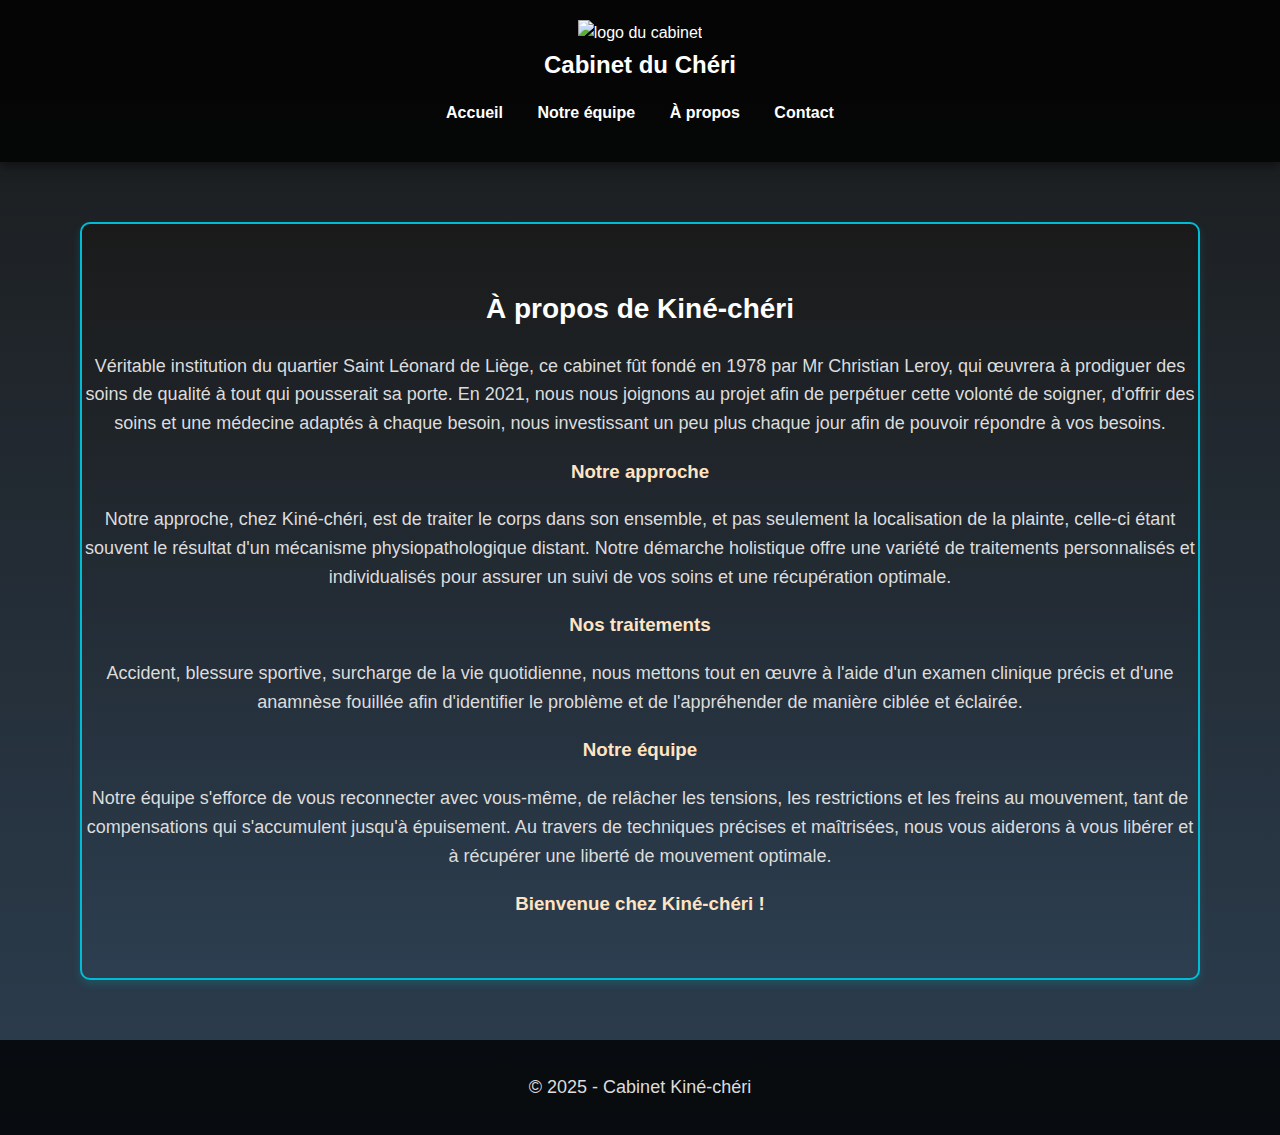
==== apropos.html @ ccbb5e23 "Add files via upload" ====
<!DOCTYPE html>
<html lang="fr">
<head>
    <meta charset="UTF-8">
    <meta name="viewport" content="width=device-width, initial-scale=1.0">
    <title>Qui sommes nous?</title>
    <!-- Lien vers ton fichier CSS -->
    <link rel="stylesheet" href="style.css"> <!-- Si le CSS est dans le même dossier que le fichier HTML -->
    <!-- Si le fichier CSS est dans un sous-dossier "css" : -->
    <!-- <link rel="stylesheet" href="css/style.css"> -->
</head>
<body>

    <!-- En-tête avec la barre de navigation -->
    <header>
        <!-- Met un chemin relatif pour l'image si possible -->
        <img src="C:\Users\patie\Desktop\Essai codage\IMG site Chéri\logo trait blanc.png" alt="logo du cabinet" width="150">
        <h1>Cabinet du Chéri</h1>
        <nav>
            <ul>
                <li><a href="Index.html">Accueil</a></li>
                <li><a href="squad.html">Notre équipe</a></li>
                <li><a href="apropos.html">À propos</a></li>
                <li><a href="contact.html">Contact</a></li>
            </ul>
        </nav>
    </header>

    <!-- Contenu principal -->
    <main>
        <section class="about">
            <h2>À propos de Kiné-chéri</h2>
            <p>Véritable institution du quartier Saint Léonard de Liège, ce cabinet fût fondé en 1978 par Mr Christian Leroy, qui œuvrera à prodiguer des soins de qualité à tout qui pousserait sa porte. En 2021, nous nous joignons au projet afin de perpétuer cette volonté de soigner, d'offrir des soins et une médecine adaptés à chaque besoin, nous investissant un peu plus chaque jour afin de pouvoir répondre à vos besoins.</p>

            <h3>Notre approche</h3>
            <p>Notre approche, chez Kiné-chéri, est de traiter le corps dans son ensemble, et pas seulement la localisation de la plainte, celle-ci étant souvent le résultat d'un mécanisme physiopathologique distant. Notre démarche holistique offre une variété de traitements personnalisés et individualisés pour assurer un suivi de vos soins et une récupération optimale.</p>

            <h3>Nos traitements</h3>
            <p>Accident, blessure sportive, surcharge de la vie quotidienne, nous mettons tout en œuvre à l'aide d'un examen clinique précis et d'une anamnèse fouillée afin d'identifier le problème et de l'appréhender de manière ciblée et éclairée.</p>

            <h3>Notre équipe</h3>
            <p>Notre équipe s'efforce de vous reconnecter avec vous-même, de relâcher les tensions, les restrictions et les freins au mouvement, tant de compensations qui s'accumulent jusqu'à épuisement. Au travers de techniques précises et maîtrisées, nous vous aiderons à vous libérer et à récupérer une liberté de mouvement optimale.</p>

            <h3>Bienvenue chez Kiné-chéri !</h3>
        </section>
    </main>

    <!-- Pied de page -->
    <footer>
        <p>&copy; 2025 - Cabinet Kiné-chéri</p>
    </footer>

</body>
</html>
---- style.css ----
/* Importation de la police */
@import url('https://fonts.googleapis.com/css2?family=Poppins:wght@300;400;600;700&display=swap');

/* Variables pour les couleurs */
:root {
    --main-bg: #1a1a1a;
    --secondary-bg: #2c3e50;
    --accent-color: #00bcd4; /* Couleur bleutée pour uniformiser */
    --text-light: #dcdcdc;
    --text-dark: white;
    --button-hover: #008ba3;
}

/* Style de base */
body {
    font-family: 'Nunito', sans-serif;
    line-height: 1.6;
    margin: 0;
    padding: 0;
    text-align: center;
    background: linear-gradient(to bottom, var(--main-bg), var(--secondary-bg));
    color: bisque;
}

/* Header */
header {
    background: rgba(0, 0, 0, 0.8);
    color: var(--text-dark);
    padding: 20px 0;
    text-align: center;
    box-shadow: 0 4px 10px rgba(0, 0, 0, 0.5);
}

header h1 {
    margin: 0;
    font-size: 24px;
    font-weight: 700;
}

header ul {
    list-style: none;
    padding: 0;
}

header ul li {
    display: inline;
    margin: 0 15px;
}

header ul li a {
    color: var(--text-dark);
    text-decoration: none;
    font-weight: bold;
    transition: color 0.3s;
}

header ul li a:hover {
    color: #00bcd4;
}

/* Section Hero (image en arrière-plan) */
.hero {
    position: relative;
    width: 100%;
    height: 500px;
    background: url("C:/Users/patie/Desktop/Essai codage/IMG site Chéri/2024-01-31.jpg") no-repeat center/cover;
    display: flex;
    justify-content: center;
    align-items: center;
}

.hero-overlay {
    background: rgba(0, 0, 0, 0.6);
    padding: 20px;
    border-radius: 10px;
    text-align: center;
}

.hero-overlay h2 {
    color: var(--accent-color);
    font-size: 2em;
    font-weight: bold;
}

.hero-overlay h2 span {
    color: var(--text-dark);
    font-size: 2.2em;
    text-transform: uppercase;
}

/* Sections */
main {
    padding: 40px 20px;
}

section {
    background: linear-gradient(to bottom, var(--main-bg), var(--secondary-bg));
    padding: 40px 0;
    border-radius: 10px;
    margin: 20px auto;
    width: 90%;
    border: 2px solid var(--accent-color); /* Ajout de la bordure bleutée */
    box-shadow: 0 4px 8px rgba(0, 188, 212, 0.2); /* Ombre bleutée */
}

section h2 {
    font-size: 28px;
    color: var(--text-dark);
    margin-bottom: 20px;
}

p {
    font-size: 18px;
    color: var(--text-light);
}

/* Footer */
footer {
    padding: 15px;
    background: rgba(0, 0, 0, 0.8);
    color: #aaaaaa;
    font-size: 14px;
}

/* Formulaire */
.form-container {
    width: 50%;
    margin: 0 auto;
    padding: 20px;
    border-radius: 10px;
    background: rgba(255, 255, 255, 0.1);
    box-shadow: 0px 4px 10px rgba(255, 255, 255, 0.1);
    border: 2px solid var(--accent-color); /* Bordure bleutée */
    box-shadow: 0 4px 8px rgba(0, 188, 212, 0.2); /* Ombre bleutée */
}

/* Formulaire (input et textarea) */
.input, .textarea {
    width: 80%;
    padding: 10px;
    border: none;
    border-radius: 5px;
    background: #333;
    color: var(--text-dark);
    font-size: 16px;
}

input:focus, textarea:focus {
    outline: none;
    border: 2px solid var(--accent-color);
}

/* Boutons */
button {
    width: 50%;
    padding: 12px;
    background: var(--accent-color);
    color: var(--text-dark);
    border: none;
    border-radius: 5px;
    font-size: 16px;
    cursor: pointer;
    transition: background 0.3s;
}

button:hover {
    background: var(--button-hover);
}

/* Section équipe */
.team-section {
    background: linear-gradient(to bottom, var(--main-bg), var(--secondary-bg)); /* Fond harmonisé */
    padding: 50px 20px;
    border-radius: 10px;
    border: 2px solid var(--accent-color); /* Bordure bleutée */
    box-shadow: 0 4px 8px rgba(0, 188, 212, 0.2); /* Ombre bleutée */
}

.team {
    display: flex;
    justify-content: center;
    align-items: center;
    flex-wrap: wrap;
    gap: 20px;
}

.team-member {
    background-color: var(--secondary-bg);
    border-radius: 10px;
    box-shadow: 0 4px 10px rgba(0, 188, 212, 0.1); /* Ombre bleutée */
    width: 250px;
    text-align: center;
    padding: 15px;
    transition: transform 0.3s;
    border: 2px solid var(--accent-color); /* Bordure bleutée */
}

.team-member:hover {
    transform: scale(1.05);
    box-shadow: 0 8px 20px rgba(0, 188, 212, 0.2); /* Effet de survol */
}

.team-photo {
    width: 120px;
    height: 120px;
    border-radius: 50%;
    margin-bottom: 15px;
    border: 3px solid #bbb;
}

.specialty {
    font-style: italic;
    color: var(--accent-color);
    font-size: 1.1em;
}

/* Carrousel */
.carousel {
    overflow: hidden;
    padding: 20px;
    background: linear-gradient(to right, #222, #444);
    border-radius: 15px;
    box-shadow: 0 4px 8px rgba(255, 215, 0, 0.2);
    margin: 30px auto;
    width: 90%;
    max-width: 1200px;
    border: 2px solid var(--accent-color); /* Bordure bleutée */
}

.carousel-container {
    display: flex;
    gap: 20px;
    justify-content: center;
    align-items: center;
    scroll-behavior: smooth;
}

.carousel-item {
    width: 250px;
    height: 320px;
    background: #333;
    border-radius: 10px;
    text-align: center;
    padding: 20px;
    transition: transform 0.3s, box-shadow 0.3s;
    box-shadow: 0 4px 8px rgba(0, 188, 212, 0.2); /* Ombre bleutée */
    display: flex;
    flex-direction: column;
    justify-content: space-between;
    align-items: center;
}

.carousel-item img {
    width: 100%;
    height: 200px;
    object-fit: cover;
    border-radius: 10px;
    border: 2px solid var(--accent-color); /* Bordure bleutée */
}

.carousel-item h3 {
    color: var(--accent-color);
    margin-top: 10px;
    font-size: 1.5em;
}

.carousel-item:hover {
    transform: scale(1.1);
    box-shadow: 0 6px 12px rgba(0, 188, 212, 0.4); /* Effet de survol */
}

/* Responsivité */
@media (max-width: 768px) {
    .form-container {
        width: 80%;
    }

    .team {
        flex-direction: column;
    }

    .team-member {
        width: 80%;
    }
}

.soins-container {
    width: 70%;
    margin: 50px auto;
    display: flex;
    flex-direction: column;
    gap: 40px;
}

.soin {
    display: flex;
    align-items: stretch; /* Permet aux images et au texte d'avoir la même hauteur */
    justify-content: space-between;
    background: #2c2c2c;
    padding: 20px;
    border-radius: 10px;
    box-shadow: 0 4px 8px rgba(255, 215, 0, 0.2);
}

/* Effet quinconce */
.soin:nth-child(even) {
    flex-direction: row-reverse;
}

/* Texte */
.soin-texte {
    flex: 1;
    padding: 20px;
    text-align: left;
    color: #FFD700;
    display: flex;
    flex-direction: column;
    justify-content: center; /* Centre le texte verticalement */
}

.soin h2 {
    font-size: 1.8em;
    margin-bottom: 10px;
}

.soin p {
    font-size: 1.2em;
    color: #dcdcdc;
}

/* Image */
.soin-image {
    flex: 1;
    display: flex;
    align-items: center;
    justify-content: center;
}

.soin img {
    width: 100%;
    max-width: 400px;
    height: 100%; /* Permet de garder la même hauteur que le texte */
    object-fit: cover; /* Coupe l’image pour qu’elle remplisse bien son espace */
    border-radius: 10px;
    border: 2px solid #FFD700;
    box-shadow: 0 4px 8px rgba(255, 215, 0, 0.2);
}

/* Bouton */
.btn {
    display: inline-block;
    margin-top: 10px;
    padding: 10px 15px;
    background: #FFD700;
    color: black;
    text-decoration: none;
    border-radius: 5px;
    transition: 0.3s;
}

.btn:hover {
    background: #cfa700;
}
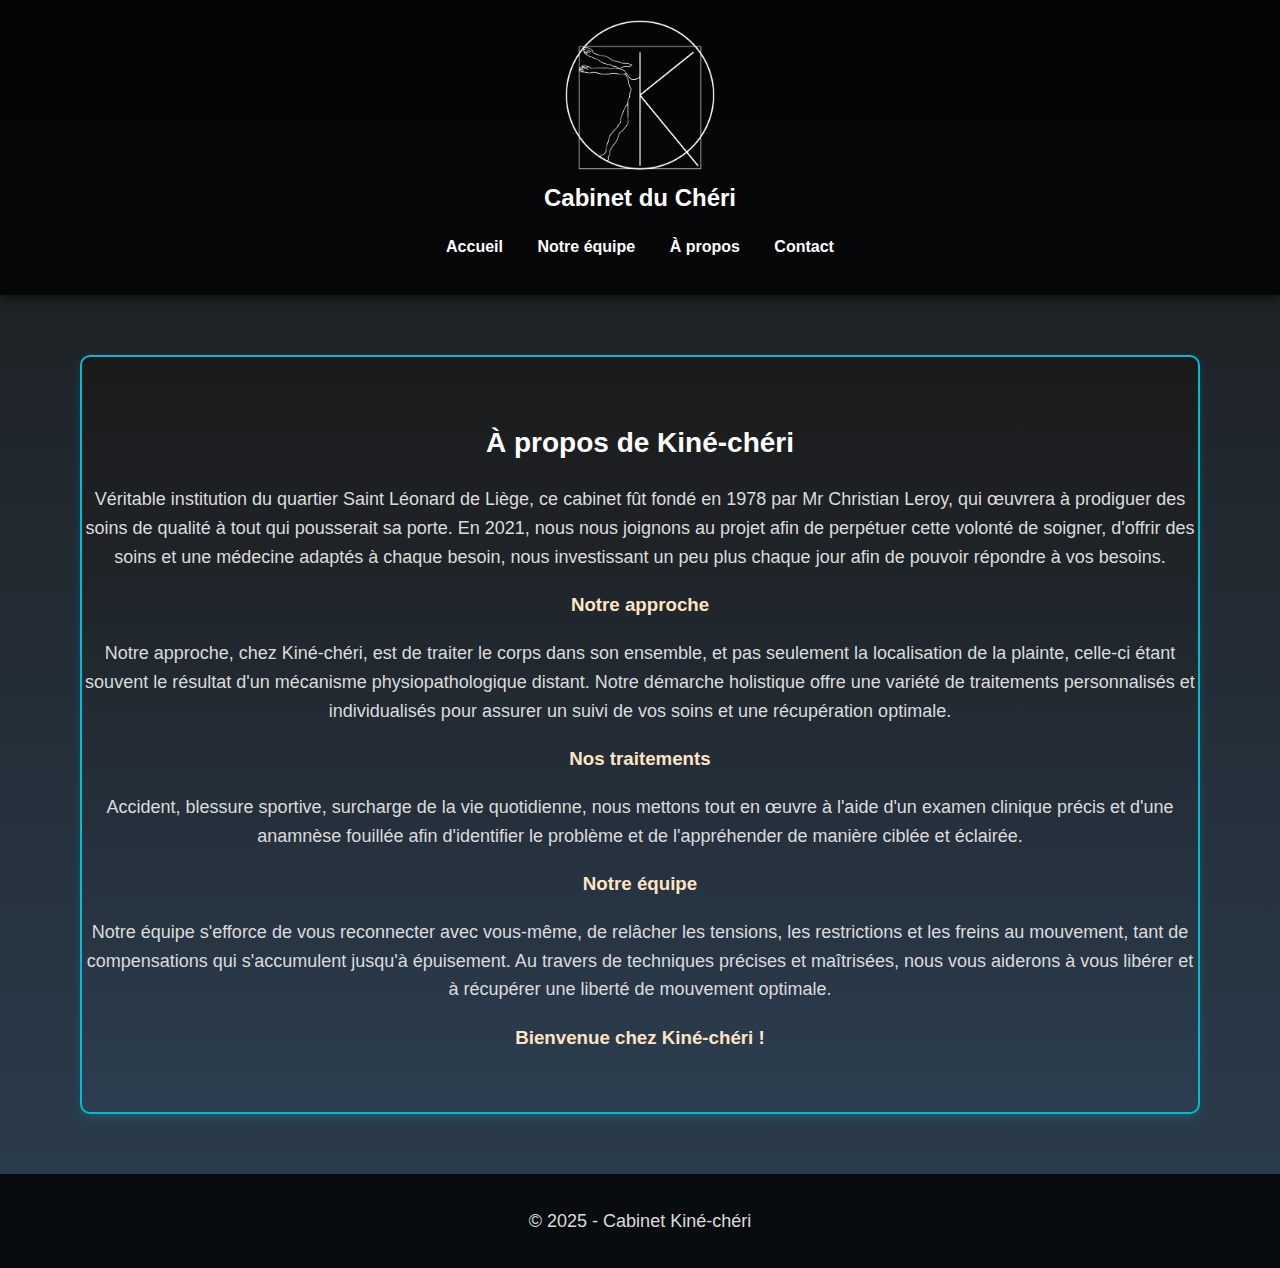
==== commit 9441a473: "Update apropos.html" ====
--- a/apropos.html
+++ b/apropos.html
@@ -4,17 +4,16 @@
     <meta charset="UTF-8">
     <meta name="viewport" content="width=device-width, initial-scale=1.0">
     <title>Qui sommes nous?</title>
-    <!-- Lien vers ton fichier CSS -->
-    <link rel="stylesheet" href="style.css"> <!-- Si le CSS est dans le même dossier que le fichier HTML -->
-    <!-- Si le fichier CSS est dans un sous-dossier "css" : -->
-    <!-- <link rel="stylesheet" href="css/style.css"> -->
+    
+    <link rel="stylesheet" href="style.css"> 
+   
 </head>
 <body>
 
     <!-- En-tête avec la barre de navigation -->
     <header>
         <!-- Met un chemin relatif pour l'image si possible -->
-        <img src="C:\Users\patie\Desktop\Essai codage\IMG site Chéri\logo trait blanc.png" alt="logo du cabinet" width="150">
+        <img src="IMG site Chéri\logo trait blanc.png" alt="logo du cabinet" width="150">
         <h1>Cabinet du Chéri</h1>
         <nav>
             <ul>
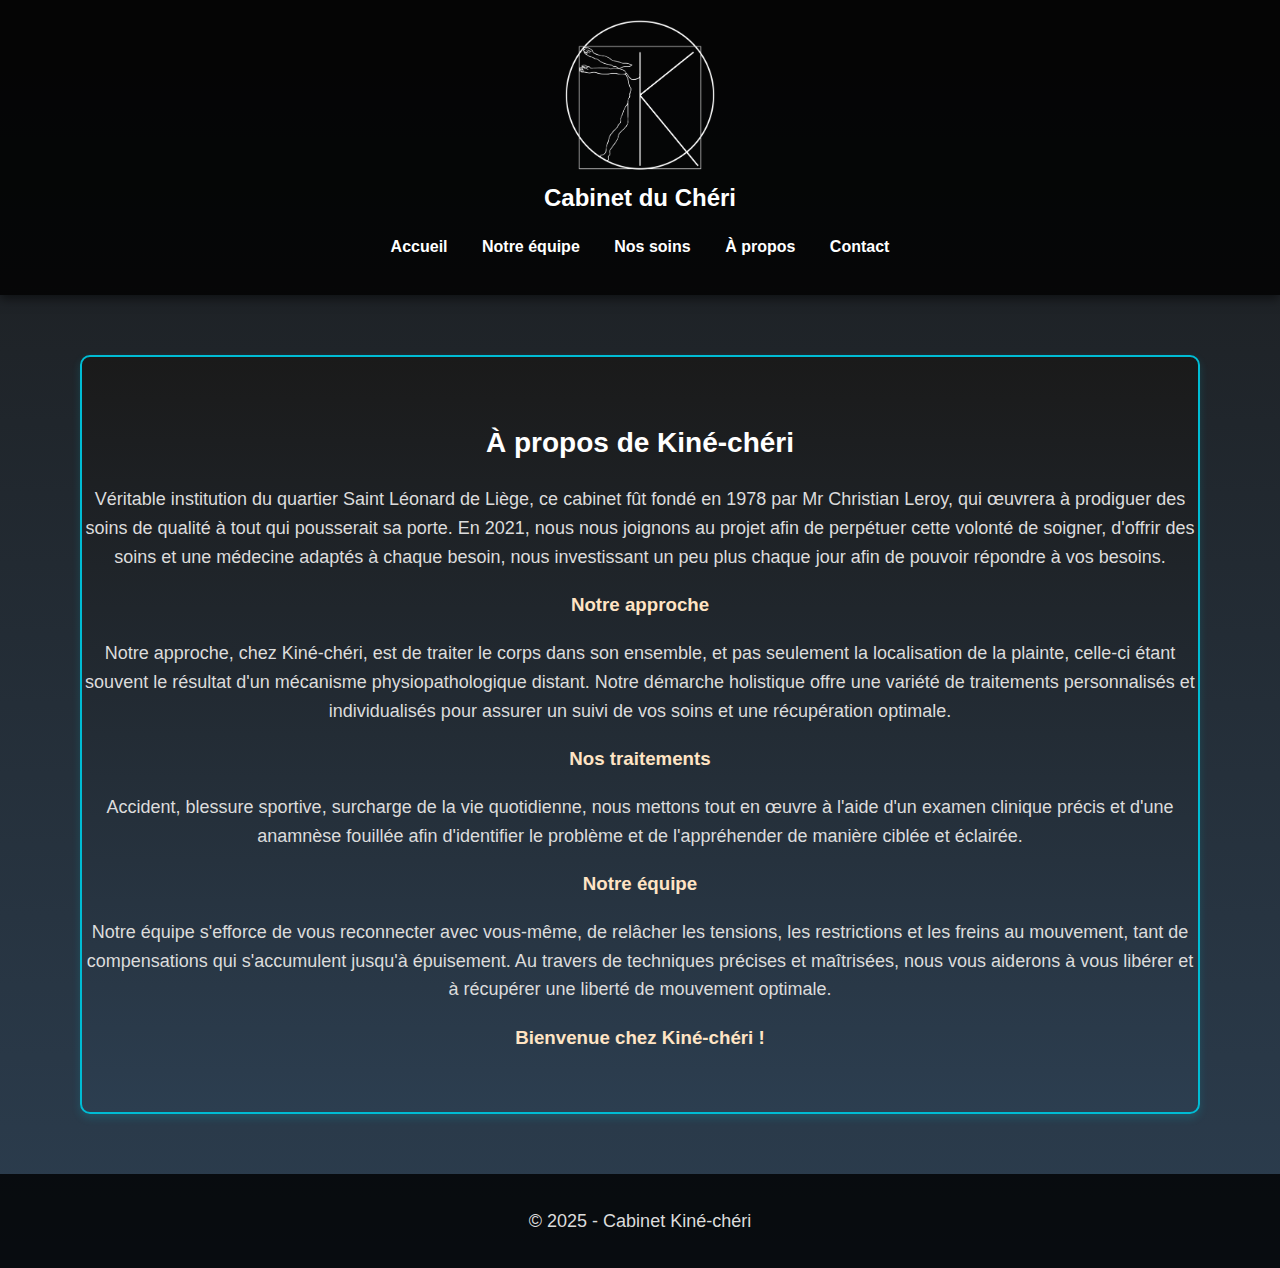
==== commit bd132603: "Update apropos.html" ====
--- a/apropos.html
+++ b/apropos.html
@@ -17,9 +17,10 @@
         <h1>Cabinet du Chéri</h1>
         <nav>
             <ul>
-                <li><a href="Index.html">Accueil</a></li>
+                 <li><a href="index.html">Accueil</a></li>
                 <li><a href="squad.html">Notre équipe</a></li>
-                <li><a href="apropos.html">À propos</a></li>
+                <li><a href="soins.html">Nos soins</a></li>
+                <li><a href="apropos.html">À propos</a></li>  
                 <li><a href="contact.html">Contact</a></li>
             </ul>
         </nav>
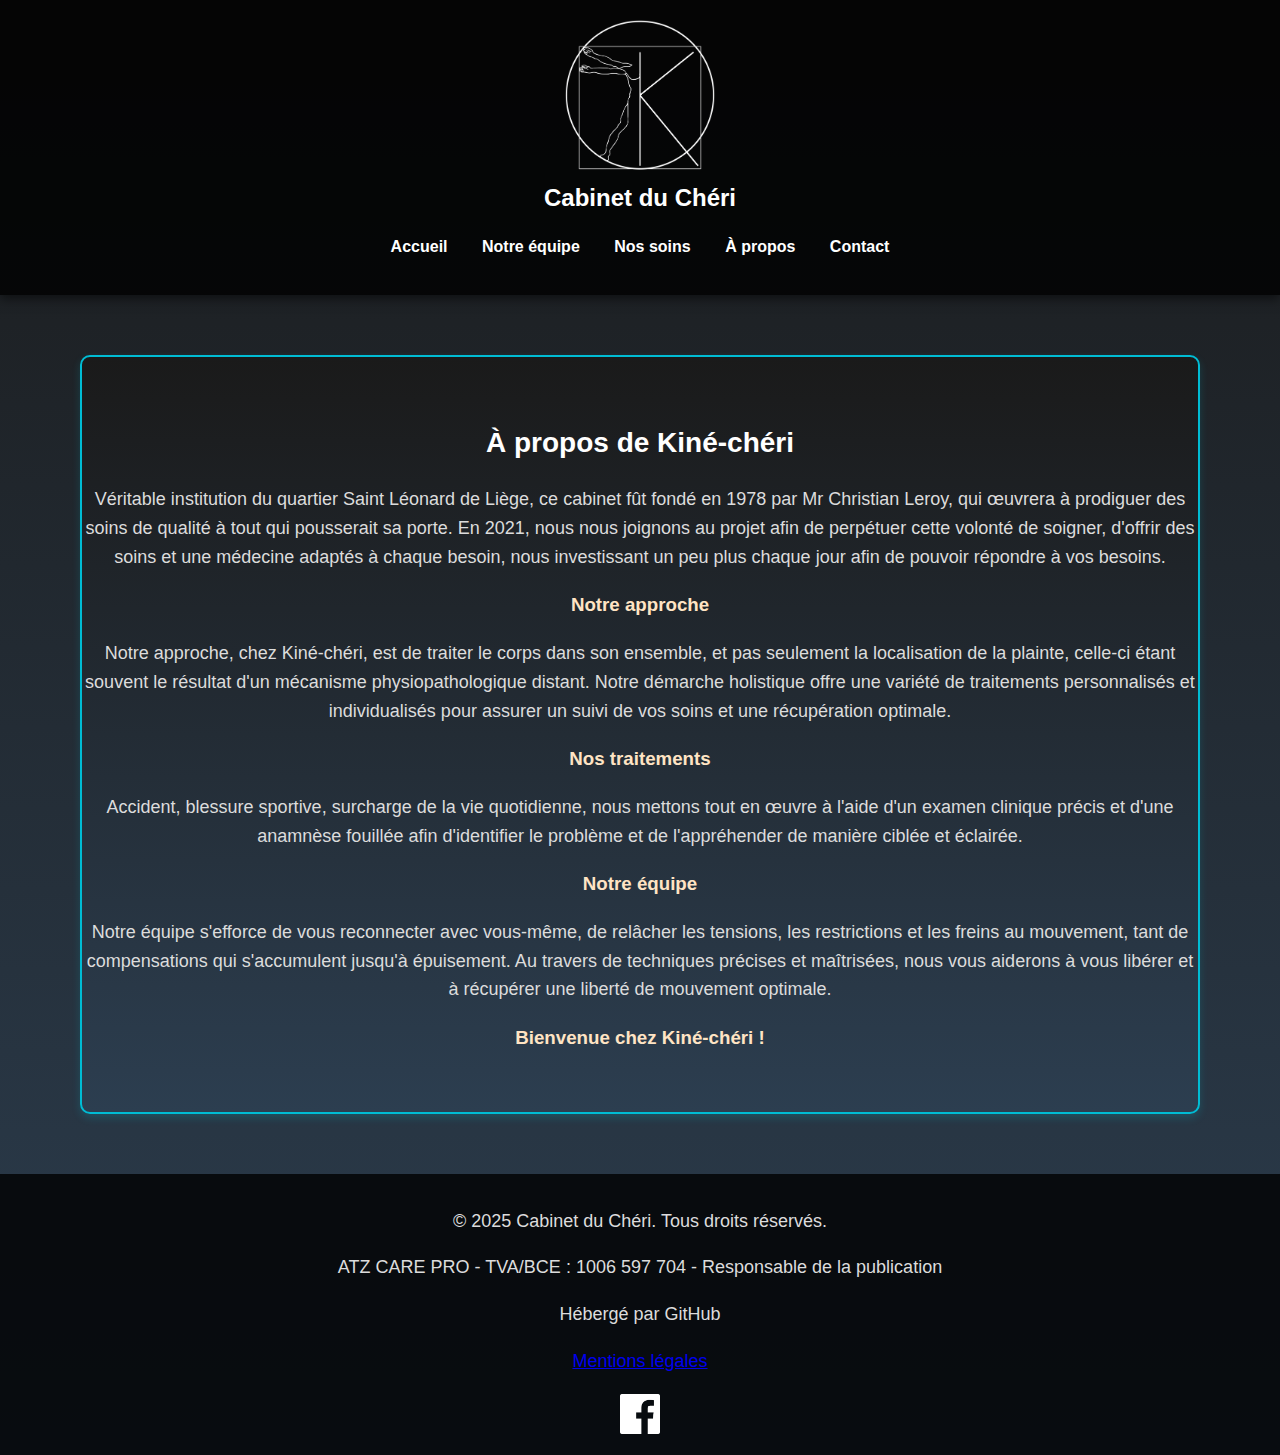
==== commit 04c1d22c: "Update apropos.html" ====
--- a/apropos.html
+++ b/apropos.html
@@ -47,8 +47,15 @@
 
     <!-- Pied de page -->
     <footer>
-        <p>&copy; 2025 - Cabinet Kiné-chéri</p>
-    </footer>
-
+    <div class="footer-content">
+        <p>© 2025 Cabinet du Chéri. Tous droits réservés.</p>
+        <p>ATZ CARE PRO - TVA/BCE : 1006 597 704 - Responsable de la publication</p>
+        <p>Hébergé par GitHub</p>
+        <p><a href="mentions-legales.html">Mentions légales</a></p>
+        <a href="https://www.facebook.com/profile.php?id=61572956580521" target="_blank" class="facebook-link">
+            <img src="IMG site Chéri/logo fb blanc.png" alt="Facebook" width="40">
+        </a>
+    </div>
+</footer>
 </body>
 </html>
--- a/style.css
+++ b/style.css
@@ -63,7 +63,7 @@
     position: relative;
     width: 100%;
     height: 500px;
-    background: url("C:/Users/patie/Desktop/Essai codage/IMG site Chéri/2024-01-31.jpg") no-repeat center/cover;
+    background: url("IMG site Chéri/2024-01-31nb.jpg") no-repeat center/cover;
     display: flex;
     justify-content: center;
     align-items: center;
